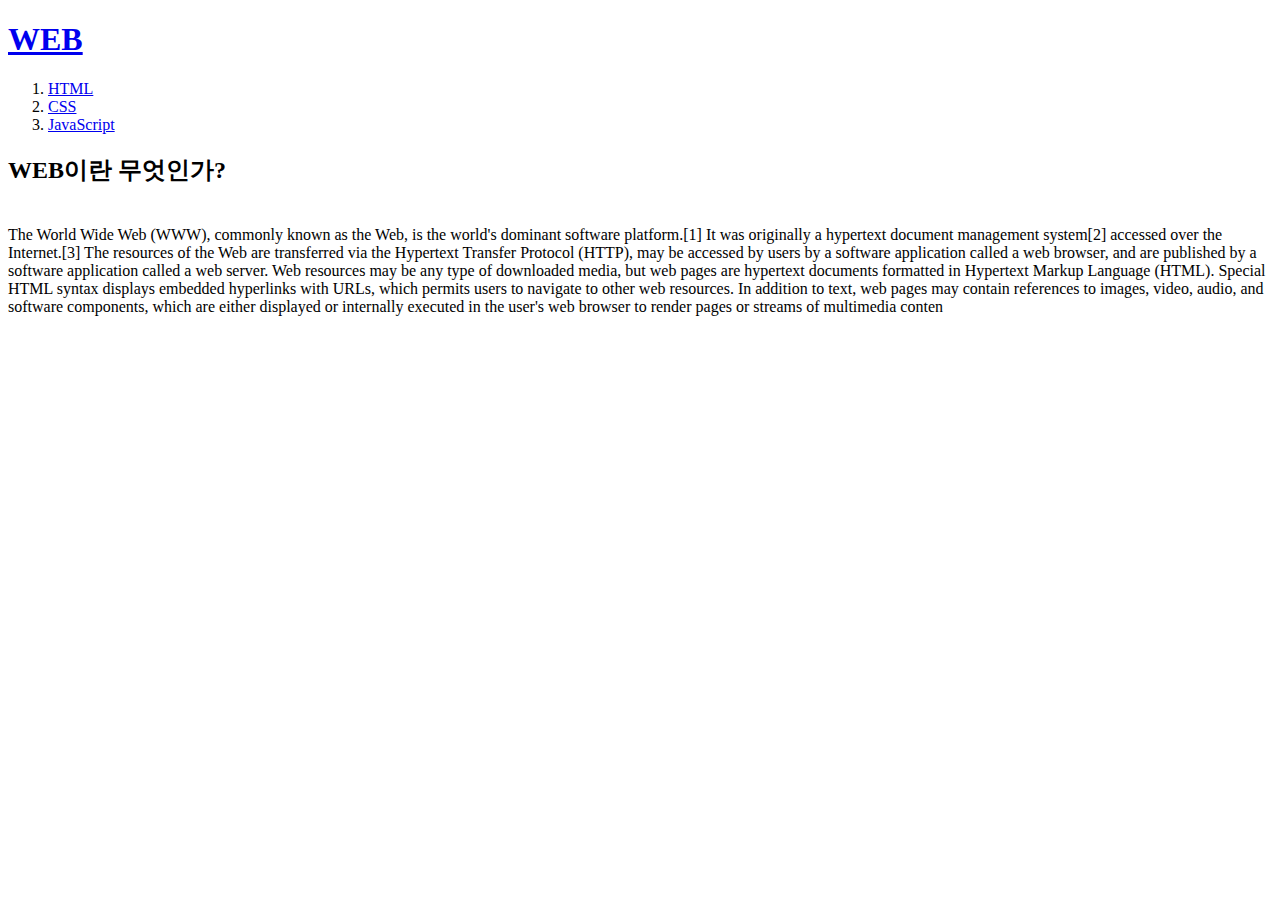
==== test_241004/web/index.html @ a35bb0d5 "2nd commit" ====
<!DOCTYPE html>
 <html>
 <head>
 <title>WEB1 - WEB </title>
 <meta charset="utf-8">
 </head>
 <body>
 <h1><a href="index.html">WEB</a></h1>
 <ol>
 <li><a href="1.html">HTML</a></li>
 <li><a href="2.html">CSS</a></li>
 <li><a href="3.html">JavaScript</a></li>
 </ol>
 <h2>WEB이란 무엇인가?</h2>
 <p style="margin-top: 40px;">
 The World Wide Web (WWW), commonly known as the Web, is the world's dominant software platform.[1] It was 
originally a hypertext document management system[2] accessed over the Internet.[3]
 The resources of the Web are transferred via the Hypertext Transfer Protocol (HTTP), may be accessed by users by 
a software application called a web browser, and are published by a software application called a web server.
 Web resources may be any type of downloaded media, but web pages are hypertext documents formatted in 
Hypertext Markup Language (HTML). Special HTML syntax displays embedded hyperlinks with URLs, which permits users 
to navigate to other web resources. In addition to text, web pages may contain references to images, video, audio, and 
software components, which are either displayed or internally executed in the user's web browser to render pages or 
streams of multimedia conten
 </p>
 </body>
 </html>
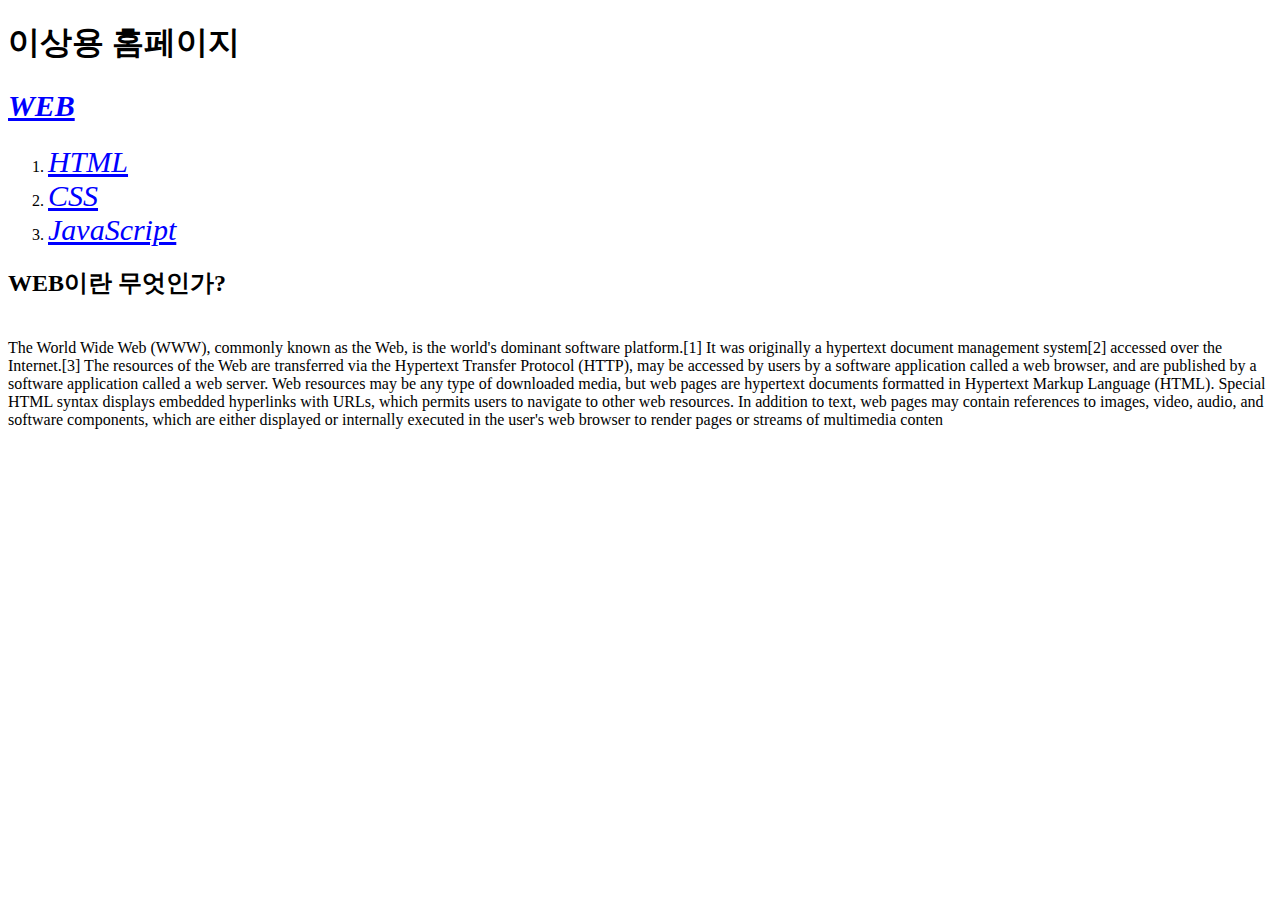
==== commit 8d4f2131: "3rd commit" ====
--- a/test_241004/web/index.html
+++ b/test_241004/web/index.html
@@ -3,8 +3,16 @@
  <head>
  <title>WEB1 - WEB </title>
  <meta charset="utf-8">
+ <style>
+   a {
+      font-size: 30px;
+      font-style: italic;
+      color: blue;
+   }
+ </style>
  </head>
  <body>
+    <h1>이상용 홈페이지</h1>
  <h1><a href="index.html">WEB</a></h1>
  <ol>
  <li><a href="1.html">HTML</a></li>
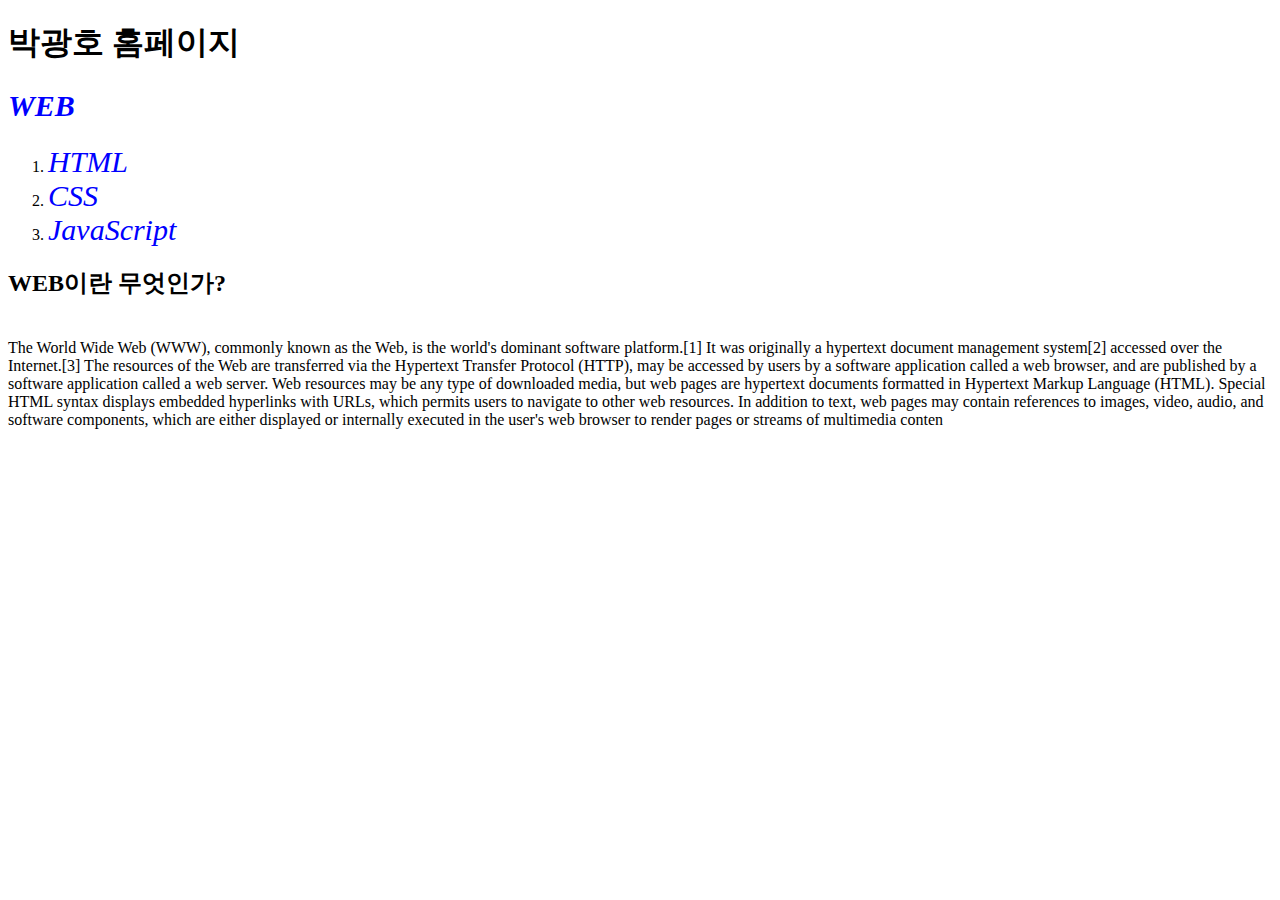
==== commit 227be82f: "5the commit" ====
--- a/test_241004/web/index.html
+++ b/test_241004/web/index.html
@@ -4,15 +4,16 @@
  <title>WEB1 - WEB </title>
  <meta charset="utf-8">
  <style>
-   a {
+   a {   
       font-size: 30px;
       font-style: italic;
       color: blue;
+      text-decoration:none;
    }
  </style>
  </head>
  <body>
-    <h1>이상용 홈페이지</h1>
+    <h1>박광호 홈페이지</h1>
  <h1><a href="index.html">WEB</a></h1>
  <ol>
  <li><a href="1.html">HTML</a></li>
